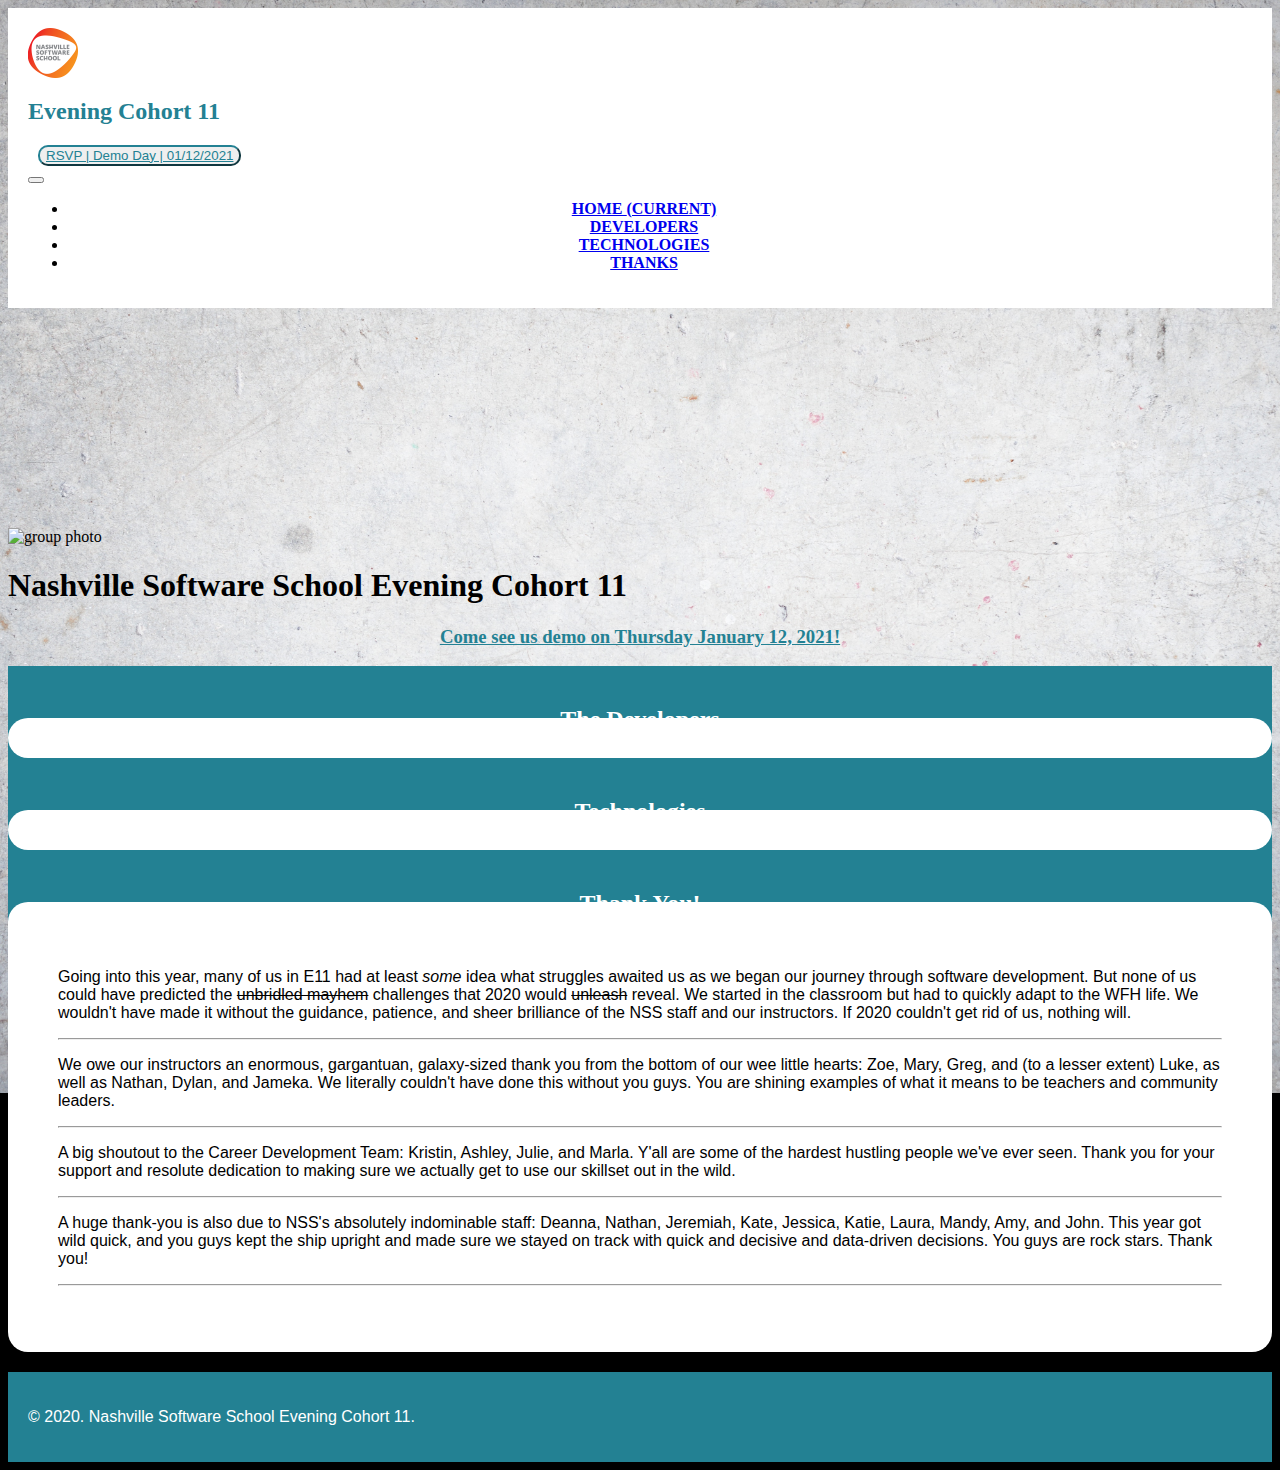
==== public/index.html @ 1338e7e7 "updated site" ====
<!DOCTYPE html>
<html>

<head>
    <title>Evening Cohort 11 - Nashville Software School</title>
    <meta charset="utf-8">
    <meta name="viewport" content="width=device-width, initial-scale=1, shrink-to-fit=no">
    <link rel="shortcut icon" href="favicon.ico" type="image/x-icon">
    <link rel="icon" href="favicon.ico" type="image/x-icon">
    <link rel="stylesheet" href="https://maxcdn.bootstrapcdn.com/bootstrap/4.0.0-beta.2/css/bootstrap.min.css"
        integrity="sha384-PsH8R72JQ3SOdhVi3uxftmaW6Vc51MKb0q5P2rRUpPvrszuE4W1povHYgTpBfshb" crossorigin="anonymous">

    <link rel="stylesheet" type="text/css" href="styles/main.css">
    <script defer src="https://use.fontawesome.com/releases/v5.0.6/js/all.js"></script>
</head>

<body>
    <!-- Navigation and Header Bar -->
    <header>
        <nav class="navbar navbar-expand-lg navbar-light bg-light fixed-top">

            <a class="navbar-brand" href="#headerImg">
                <img src="images/nsslogo.png" class="d-inline-block align-top logo" alt="Cohort 22 Logo">
            </a>
            <h2 id="cohort22">Evening Cohort 11</h2>
            <div>
                <button class="rsvpButton btn-outline-primary" type="button"><a href="https://www.eventbrite.com/e/nss-virtual-demo-day-web-development-cohorts-42-e11-tickets-131410537455" target="_blank">RSVP | Demo Day | 01/12/2021</a></button>
            </div>

            <button class="navbar-toggler" type="button" data-toggle="collapse" data-target="#navbarNav" aria-controls="navbarNav"
                aria-expanded="false" aria-label="Toggle navigation">
                <span class="navbar-toggler-icon"></span>
            </button>
            <div class="collapse navbar-collapse" id="navbarNav">
                <ul class="navbar-nav">
                    <li class="nav-item active nav-spacing title-font">
                        <a class="nav-link" href="#">Home
                            <span class="sr-only">(current)</span>
                        </a>
                    </li>
                    <li class="nav-item nav-spacing title-font">
                        <a class="nav-link" href="#thedevelopers">Developers</a>
                    </li>
                    <li class="nav-item nav-spacing title-font">
                        <a class="nav-link" href="#techsection">Technologies</a>
                    </li>
                    <li class="nav-item nav-spacing title-font">
                        <a class="nav-link" href="#thankyou">Thanks</a>
                    </li>
                </ul>
            </div>
        </nav>
    </header>

    <!-- Group photos -->
    <main>
        <div class="container">
            <div id="headerImg">
                <img src="images/CohortGroupPhotos/cohorte11.png" class="img-fluid" alt="group photo" />
            </div>
            <!-- Do not remove H1 tag, it may be moved higher on the page. -->
            <h1 class="text-center">Nashville Software School Evening Cohort 11</h1>
            <!-- update href to be the exact link for your demo day's Eventbrite page -->
            <h3 id="demo-date"><a href="https://www.eventbrite.com/o/nashville-software-school-7812824605" target="_blank">Come see us demo on Thursday January 12, 2021!</a></h3>
        </div>

         <!-- developer section -->
        <a id="thedevelopers"></a>
        <div class="jumbotron jumbotron-fluid sm-width">
            <nav id="devheader" class="jumbheader navbar navbar-light bg-light">
                <span class="header-text">
                    <h2 class="title-font">The Developers</h2>
                </span>
            </nav>
        </div>
        <div class="container d-flex flex-wrap justify-content-around devs">
            <div id="cohort" class="row">
                <!-- content inserted from the cohort.json file -->
            </div>
        </div>

        <!-- technology section -->
        <a id="techsection"></a>
        <div class="jumbotron jumbotron-fluid sm-width">
            <nav id="techheader" class="jumbheader navbar navbar-light bg-light">
                <span class="header-text">
                    <h2 class="title-font">Technologies</h2>
                </span>
            </nav>
        </div>
        <div class="container technos">
            <div id="techs" class="row">
                <!-- content inserted from the techs.json file -->
            </div>
        </div>

        <!-- thanks section -->
        <a id="thankyou"></a>
        <div class="jumbotron jumbotron-fluid sm-width">
            <nav id="thanksheader" class="jumbheader navbar navbar-light bg-light">
                <span class="header-text">
                    <h2 class="title-font styleHeaders">Thank You!</h2>
                </span>
            </nav>
        </div>
        <div class="container words">
            <div id="thanks">
                <p>
                    Going into this year, many of us in E11 had at least <em>some</em> idea what struggles awaited us as we began our journey through software development. 
                    But none of us could have predicted the <strike>unbridled mayhem</strike> challenges that 2020 would <strike>unleash</strike> reveal. We started in the classroom 
                    but had to quickly adapt to the WFH life. We wouldn't have made it without the guidance, patience, and sheer brilliance of the NSS staff and our instructors.
                    If 2020 couldn't get rid of us, nothing will. 
                </p>
                <hr>
                <p>
                    We owe our instructors an enormous, gargantuan, galaxy-sized thank you from the bottom of our wee little hearts: Zoe, Mary, Greg, and (to a lesser extent) Luke, as well as Nathan, Dylan, and Jameka. 
                    We literally couldn't have done this without you guys. You are shining examples of what it means to be teachers and community leaders. 
                </p>
                <hr>
                <p>
                  A big shoutout to the Career Development Team: Kristin, Ashley, Julie, and Marla. Y'all are some of the hardest hustling people we've ever seen.
                  Thank you for your support and resolute dedication to making sure we actually get to use our skillset out in the wild.
              </p>
              <hr>
                <p>
                  A huge thank-you is also due to NSS's absolutely indominable staff: Deanna, Nathan, Jeremiah, Kate, Jessica, Katie, Laura, Mandy, Amy, and John. 
                  This year got wild quick, and you guys kept the ship upright and made sure we stayed on track with quick and decisive and data-driven decisions. 
                  You guys are rock stars. Thank you!
    
                </p>
                <hr>
                <p>
                    
                </p>
            </div>
        </div>
    </main>

    <!-- footer -->
    <footer class="navbar navbar-light bg-light footer">
        <p class="m-auto">
            &copy; 2020. Nashville Software School Evening Cohort 11.
        </p>
    </footer>


    <!-- scripts -->
    <script src="https://code.jquery.com/jquery-3.2.1.min.js" integrity="sha256-hwg4gsxgFZhOsEEamdOYGBf13FyQuiTwlAQgxVSNgt4="
        crossorigin="anonymous"></script>
    <script src="https://cdnjs.cloudflare.com/ajax/libs/popper.js/1.12.3/umd/popper.min.js" integrity="sha384-vFJXuSJphROIrBnz7yo7oB41mKfc8JzQZiCq4NCceLEaO4IHwicKwpJf9c9IpFgh"
        crossorigin="anonymous"></script>
    <script src="https://maxcdn.bootstrapcdn.com/bootstrap/4.0.0-beta.2/js/bootstrap.min.js" integrity="sha384-alpBpkh1PFOepccYVYDB4do5UnbKysX5WZXm3XxPqe5iKTfUKjNkCk9SaVuEZflJ"
        crossorigin="anonymous"></script>

    <script type="text/javascript" src="scripts/main.js"></script>
</body>

</html>
---- public/styles/main.css ----
p {
  font-family: 'Barlow', sans-serif;
}

html, body {
    max-width: 100%;
    overflow-x: hidden;
    background: url("../images/background.jpg") fixed no-repeat;
    background-size: 100%;
    background-color: black;
}

blockquote{
    margin-left: 40px;
    margin-right: 40px;
    background-color: #ddd;
    padding: 2em;
}

.navbar{
    background-color: rgb(55, 55, 56);
    padding: 20px;
}
.navbar.navbar-expand-lg.navbar-light.bg-light.fixed-top{
    background: white !important;
}
.navbar-brand{
    display: flex;
}
.nav-spacing {
  margin-right: 2em;
}

#cohort22{
    display: inline-block;
    color: #238193;
}

.jumbheader{
    box-shadow: 2px 2px 2px rgb(167, 166, 166);
    background-color: #238193!important;
    color: lightgray;

}
.header-text{
    margin: 0 auto;
    padding-top: 10px;
    font-weight: bold;
    height: 50px;
    color: white;

}

.title-font {
    text-align: center;
    vertical-align: middle;
}

.logo{
    height: 50px;
}


.jumbotron.jumbotron-fluid{
    background: none;
   }
.jumbotron.jumbotron-fluid img{
    background: none;
    width:100%;
    margin-top: -80px;
   }

main {
    margin-bottom: 20px;
    margin-top: -30px;
    width: 100%;
    overflow-y: hidden;
    overflow-x: hidden;
  }

  #headerImg{
    width:100%;
    margin-top: 250px;
  }

  #demo-date {
    text-align: center;
}

#demo-date a {
    color: #238193!important;
}

.row{
    justify-content: center;
}

.navbar-collapse{
    justify-content: flex-end;
    font-weight: bold;
    text-transform: uppercase;
}

.col-md-3.cohortMems{
    width: auto;
    height: auto;
    margin: 25px;
    overflow: hidden; /* required */
    border:0px solid grey; /* for demo only */
    position: relative; /* required  for demo*/
    box-shadow: 2px 2px 4px black;
    border-radius: 25px;
}

.funImg img {
    text-align: center;
    vertical-align: middle;
    width:100%;
    /* height: auto; */
  }

  .propImg img {
    text-align: center;
    vertical-align: middle;
    width:100%;
    /* height: auto; */
  }

.proImg {
    width: 100%;
    height: auto;
    overflow: hidden;
    margin: .01px auto;
    border:1px solid #eee;
  }
  
.funImg {
    display: none;
    width: 100%;
    height: auto;
    overflow: hidden;
    margin: .01px auto;
    border:1px solid #eee;
}


.col-sm-2.technologies{
    border: none;
    border-radius: none;
    box-shadow: none;
}

.devs {
    margin-top: -55px;
    background: white;
    padding:20px;
    border-radius: 20px;
}

.technos, .words{
    margin-top: -55px;
    background: white;
    padding:20px;
    border-radius: 20px;
}

.techs{
    width: 70px;
    margin: 20px 0px;
  }

.words{
    padding:50px;
}

.no-gutters {
    margin-right: 0;
    margin-left: 0;
  }

.card-img-top{
    border-top-left-radius: 10px;
    border-top-right-radius: 10px;
  }

.col,
[class*="col-"] {
    padding-right: 0;
    padding-left: 0;
  }

.modal-body{
    display: block;
  }

  .studentContact{
      text-align: center;
      display: flex;
      justify-content: space-evenly;
      -webkit-justify-content: space-evenly;
      margin-bottom: .75rem;
  }

  .contactIcons{
      color: #238193;
  }
  .contactIcons:hover{
      transform: scale(1.2);
  }

  .modal-header{
    background-color: lightgray!important;
    color: #238193;
  }

  .modal-body img{
    width: 50%;
    height: 50%;
    box-shadow: 3px 3px 5px #cacaca;
    border-radius: 10px;
  }

  .backButton{
      margin-bottom: 1.5rem;
  }

.navbar.navbar-light.bg-light.footer{
    margin-top:10px;
    font-size: 1em;
    background-color: #238193!important;
    color: white;
}

button{
    cursor: pointer;
}
.btn-outline-primary{
    color: #238193!important;
    border-color: #238193!important;
}

.btn-outline-primary:hover{
    color: white!important;
    background-color: #238193!important; 
}

.rsvpButton {
    border-radius: 10px;
    margin-left: 10px;
    text-decoration:none!important;
}

.rsvpButton a:hover{
    text-decoration: none;
    color: white;
}

.rsvpButton a {
    color: #238193;
}

/* adjusts size of contact icons depending on size of card */
@media (min-width: 992px) and (max-width: 1200px){
    .fa-3x{
        font-size: 2.5em!important;
      }
      h1 {
        color: black !important;
    }
}

@media (min-width: 768px) and (max-width: 991px){
    .fa-3x{
        font-size: 2em!important;
      }  
      h1 {
        color: black !important;
    }  
}


@media (max-width: 900px) {

    /* body {
        background: url("../assets/images/bg.jpg") repeat;
    } */
    .jumbotron.jumbotron-fluid img{
        background: white;
        margin-top:250px;
       }
       h1 {
        color: white;
    }
       .jumbotron.jumbotron-fluid.sm-width{
        width: 100%;
    }
       .header-text{
        margin: 0 auto;
        height: 30px;
       }
       .header-text h2{
        font-size: 1.5em;
        margin-top: -10px;
       }
       .modal-body{
        display: block;
      }
      .modal-content {
        width: 100%;
    }
       .modal-body img{
        width: 100%;
      }
      main {
        margin-bottom: 100px;
        margin-top: -50px;
        width: 100%
      }
      .navbar-brand img{
        padding-right: none;
      }
      .jumbheader {
          margin-top: 250px;
      } 
}
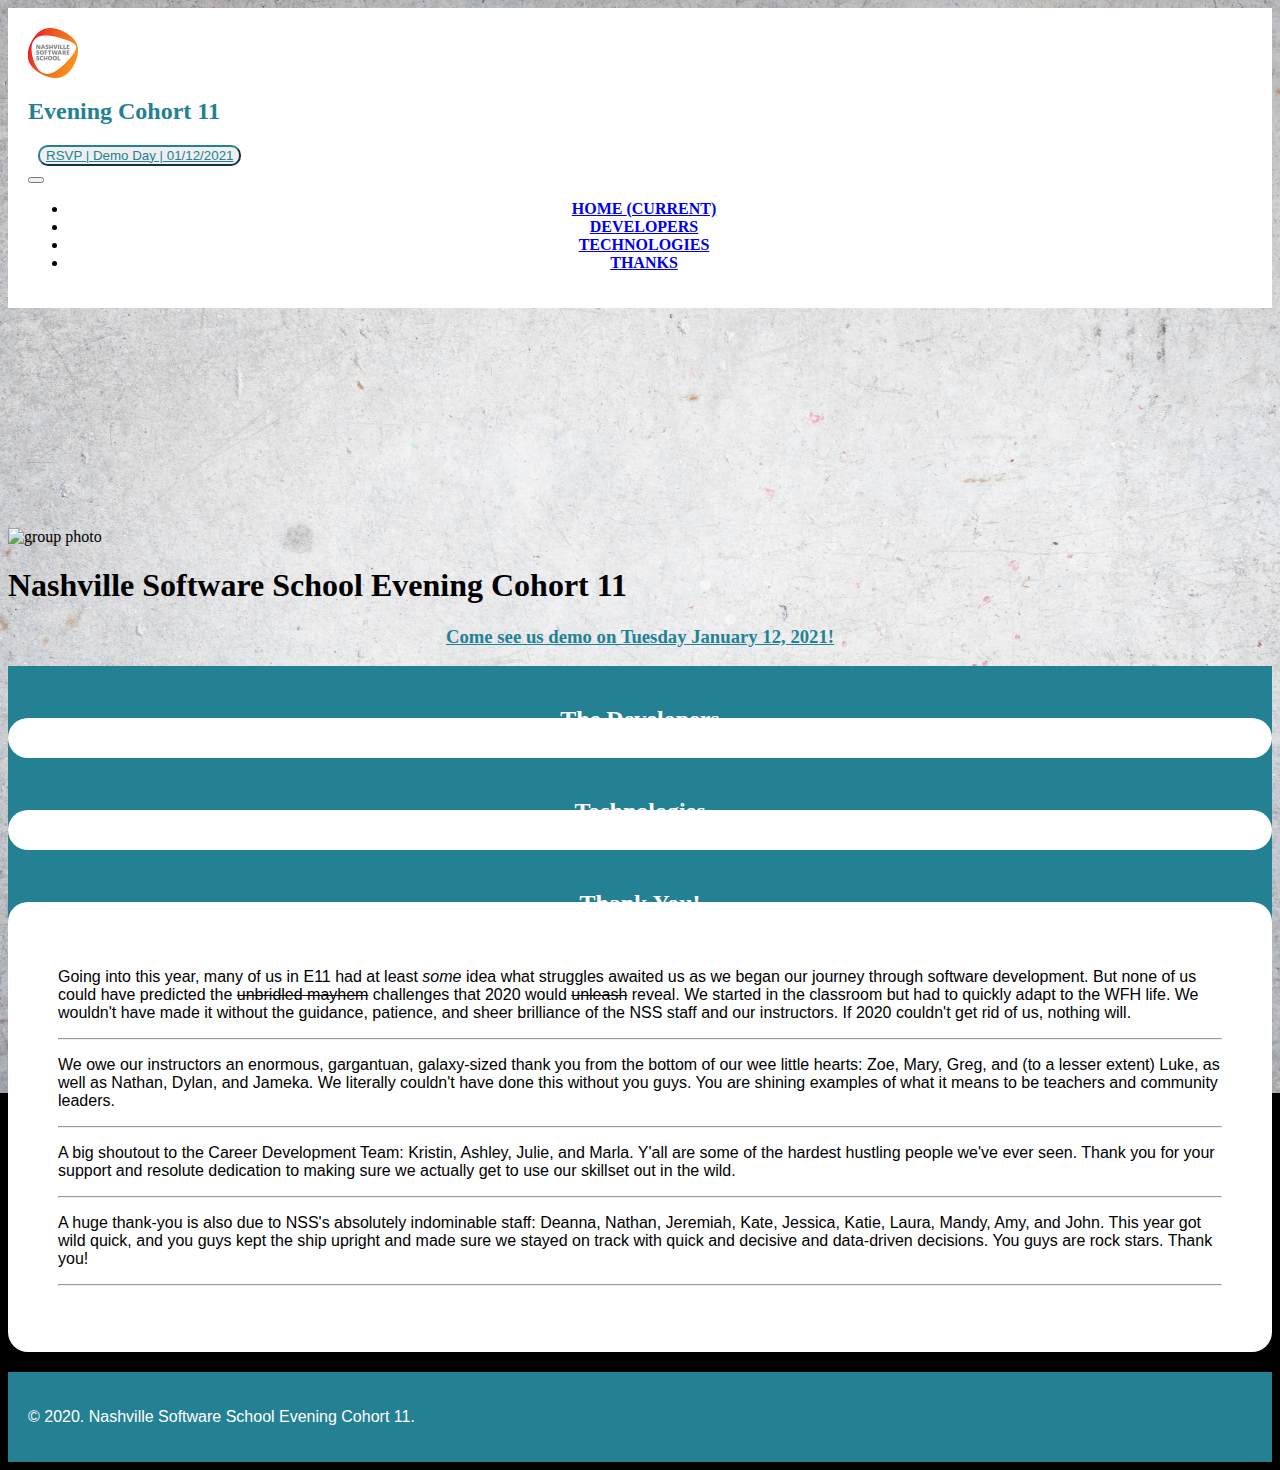
==== commit d1715d7a: "deleted modal classes and updated cohort number class and made quotes consistent" ====
--- a/public/index.html
+++ b/public/index.html
@@ -19,10 +19,10 @@
     <header>
         <nav class="navbar navbar-expand-lg navbar-light bg-light fixed-top">
 
-            <a class="navbar-brand" href="#headerImg">
+            <a class="navbar-brand" href="#">
                 <img src="images/nsslogo.png" class="d-inline-block align-top logo" alt="Cohort 22 Logo">
             </a>
-            <h2 id="cohort22">Evening Cohort 11</h2>
+            <h2 id="cohortE11">Evening Cohort 11</h2>
             <div>
                 <button class="rsvpButton btn-outline-primary" type="button"><a href="https://www.eventbrite.com/e/nss-virtual-demo-day-web-development-cohorts-42-e11-tickets-131410537455" target="_blank">RSVP | Demo Day | 01/12/2021</a></button>
             </div>
@@ -61,7 +61,7 @@
             <!-- Do not remove H1 tag, it may be moved higher on the page. -->
             <h1 class="text-center">Nashville Software School Evening Cohort 11</h1>
             <!-- update href to be the exact link for your demo day's Eventbrite page -->
-            <h3 id="demo-date"><a href="https://www.eventbrite.com/o/nashville-software-school-7812824605" target="_blank">Come see us demo on Thursday January 12, 2021!</a></h3>
+            <h3 id="demo-date"><a href="https://www.eventbrite.com/e/nss-virtual-demo-day-web-development-cohorts-42-e11-tickets-131410537455" target="_blank">Come see us demo on Tuesday January 12, 2021!</a></h3>
         </div>
 
          <!-- developer section -->
--- a/public/styles/main.css
+++ b/public/styles/main.css
@@ -31,7 +31,7 @@
   margin-right: 2em;
 }
 
-#cohort22{
+#cohortE11{
     display: inline-block;
     color: #238193;
 }
@@ -78,13 +78,13 @@
     overflow-x: hidden;
   }
 
-  #headerImg{
-    width:100%;
-    margin-top: 250px;
-  }
-
-  #demo-date {
-    text-align: center;
+#headerImg{
+width:100%;
+margin-top: 250px;
+}
+
+#demo-date {
+text-align: center;
 }
 
 #demo-date a {
@@ -119,12 +119,12 @@
     /* height: auto; */
   }
 
-  .propImg img {
+.propImg img {
     text-align: center;
     vertical-align: middle;
     width:100%;
     /* height: auto; */
-  }
+}
 
 .proImg {
     width: 100%;
@@ -141,6 +141,7 @@
     overflow: hidden;
     margin: .01px auto;
     border:1px solid #eee;
+    border-radius: 20px;
 }
 
 
@@ -189,9 +190,6 @@
     padding-left: 0;
   }
 
-.modal-body{
-    display: block;
-  }
 
   .studentContact{
       text-align: center;
@@ -208,22 +206,6 @@
       transform: scale(1.2);
   }
 
-  .modal-header{
-    background-color: lightgray!important;
-    color: #238193;
-  }
-
-  .modal-body img{
-    width: 50%;
-    height: 50%;
-    box-shadow: 3px 3px 5px #cacaca;
-    border-radius: 10px;
-  }
-
-  .backButton{
-      margin-bottom: 1.5rem;
-  }
-
 .navbar.navbar-light.bg-light.footer{
     margin-top:10px;
     font-size: 1em;
@@ -234,6 +216,7 @@
 button{
     cursor: pointer;
 }
+
 .btn-outline-primary{
     color: #238193!important;
     border-color: #238193!important;
@@ -302,15 +285,6 @@
         font-size: 1.5em;
         margin-top: -10px;
        }
-       .modal-body{
-        display: block;
-      }
-      .modal-content {
-        width: 100%;
-    }
-       .modal-body img{
-        width: 100%;
-      }
       main {
         margin-bottom: 100px;
         margin-top: -50px;
@@ -323,4 +297,3 @@
           margin-top: 250px;
       } 
 }
-
